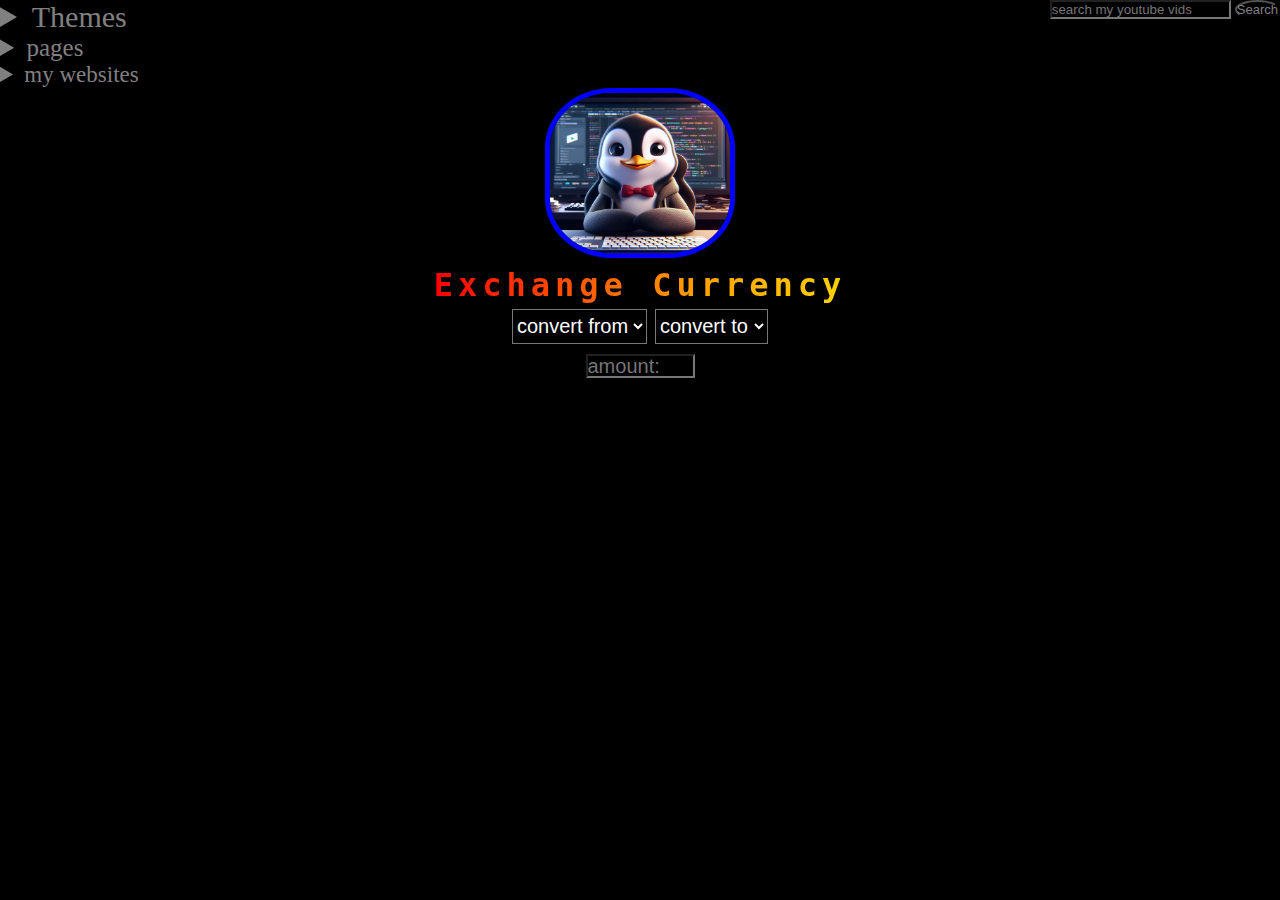
==== exchange.html @ 7f82301f "added a currency converter page" ====
<!DOCTYPE html> 

<html lang="en">
    <head>
        <meta charset="UTF-8">
        <meta name="viewport" content="initial-scale=1, width=device-width">
        <meta property="og:title" content="idk what to put here.">
        <meta property="og:description" id="og-description" content="welcome to the website! I add random features on it.">
        <meta property="og:image" content="https://master-gamer360.github.io/mywebsite/pengu3.jpg">
        <meta property="og:url" content="https://master-gamer360.github.io/mywebsite/vowel.html">

        <link href="index.css" rel="stylesheet">
        <title>idk what to put here :/</title>
        <link rel="icon" type="image/x-icon" href="pengu3.jpg">
    </head>
    <body>
        <header>
            <div class="top_stuff">
                <div class="channel_search">
                    <form action="https://www.youtube.com/@ProgrammerPenguin/search?" method="get" target="_blank">
                        <input name="query" placeholder="search my youtube vids">
                        <button class="top_stuff_buttons" type="submit">Search</button>
                    </form>
                </div>
                    <details id="theme_menu" class="theme_menu">
                    <summary for="theme_menu">Themes</summary>
                    <div>
                        <input id="light_radio" type="radio" name="theme" value="Light">
                        <label for="light_radio" style="color: darkgrey;">Light</label><br>

                        <input id="dark_radio" type="radio" name="theme" value="Dark">
                        <label for="dark_radio">Dark</label><br>
                        <button id="change_theme_button" class="top_stuff_buttons" onclick="change_theme()">Change?</button>
                    </div>
                    <br>
                </details>
            </div>
            <details class="pages_menu">
                <summary>pages</summary>
                <nav>
                    <ul>
                        <li><a href="index.html">Main Page</a></li>
                        <li><a href="vowel.html">Vowel Counter</a></li>
                        <li><a href="fizzbuzz.html">Fizzbuzz</a></li>
                        <li><a href="exchange.html">Currency Converter</a></li>
                    </ul>
                </nav>
            </details>
            <details class="websites_menu">
                <summary>my websites</summary>
                <nav>
                    <ul>
                        <li><a target="_blank" href="https://master-gamer360.github.io/rubber-duck-debug/">Rubber Duck Debugging</a></li>
                        <li><a target="_blank" href="https://master-gamer360.github.io/mywebsite/">testing site</a></li>
                    </ul>
                </nav>
            </details>
        </header>
        <main>
            <h1 style="color: blue; scrollbar-color: red;">
                <img class="penguin_pfp" src="pengu3.jpg" alt="Description of the image" width="180" height="160"> <br>
                <span id="exchange_sign" class="exchange_sign rainbow rainbow_text_animated">Exchange Currency</span><br>

                <select id="firstCurrencySelect" class="firstCurrencySelect">
                    <option value="">convert from</option>
                </select>

                <select id="secondCurrencySelect" class="secondCurrencySelect">
                    <option value="">convert to</option>
                </select>
                <br>
                <input id="currency_input" class="currency_input" min="0" type="number" placeholder="amount:" autocomplete="off"><br>
                <span id="currency_output"></span>
            </h1>
        </main>
    </body>
    <script src="index.js"></script>
</html>
---- index.css ----
body
{
    text-align: center;
    background-color: black;
}

a
{
    color: red;
    text-decoration: none;
}

a:hover
{
    text-decoration: underline;
    color: green;
}

button
{
    font-size: 50%;
    color: blue;
    border-color: rgb(9, 12, 55);
    background-color: black;
}


input
{
    background-color: black;
    color: white;
}

.video-container 
{
    position: relative;
    overflow: hidden;
    width: 100%;
    padding-top: 56.25%; /* 16:9 Aspect Ratio */
    margin: 0; /* Remove any margin */
}

.video-container iframe 
{
    position: absolute;
    top: 10%;
    left: 50%;
    transform: translate(-50%, -50%);
    width: 100%;
    height: 100%;
}

@media screen and (min-width: 768px) 
{
    /* For screens wider than 768px (PC) */
    .video-container iframe {
        width: 20%;
        height: auto
    }
}

@media screen and (max-width: 767px) 
{
    /* For screens up to 767px (mobile) */
    .video-container iframe 
    {
        width: 70%;
        height: auto;
    }
}

.rainbow 
{
    text-align: center;
    text-decoration: underline;
    font-size: 32px;
    font-family: monospace;
    letter-spacing: 5px;
}

.rainbow_text_animated 
{
    background: linear-gradient(to right, red, orange, yellow, #00ff00, blue, indigo, violet); 
    -webkit-background-clip: text;
    background-clip: text;
    color: transparent;
    animation: rainbow_animation 1s infinite;
    background-size: 400% 100%;
}

@keyframes rainbow_animation 
{
    0%,100% {
        background-position: 0 0;
    }

    50% {
        background-position: 100% 0;
    }
}

.penguin_pfp
{
    border: 5px solid blue;
    border-radius: 35%;
}



.top_stuff 
{
    width:100%;
    display: flex;
    justify-content:space-between;
}

.theme_menu
{
    color: grey;
    text-align: left;
    font-size: calc(25px + 0.390625vw);
}

.channel_search
{
    order:1;
}

.pages_menu
{
    color: grey;
    text-align: left;
    font-size: calc(20px + 0.390625vw);
}

.top_stuff_buttons
{
    font-size: calc(8px + 0.390625vw);
    color: grey;
    border-color: black;
    background-color: black;
    border-radius: 78%;
    display: table-cell;
}

*
{
    margin: 0;
    padding: 0;
}

ul li
{
    list-style: none;
}

ul li a
{
    text-decoration: none;
    color: #107be5;
}

ul li a:hover
{
    color: blue;
}

.websites_menu
{
    color: grey;
    text-align: left;
    font-size: calc(18px + 0.390625vw);
}


.firstCurrencySelect
{
    color: white;
    background-color: black;
    font-size: calc(15px + 0.390625vw);
    width: calc(130px + 0.390625vw);
    height: calc(30px + 0.390625vw);
    cursor: pointer;
}

.secondCurrencySelect
{
    color: white;
    background-color: black;
    font-size: calc(15px + 0.390625vw);
    width: calc(108px + 0.390625vw);
    height: calc(30px + 0.390625vw);
    cursor: pointer;
}

/* Style the select input


/* Style the scrollbar */
select::-webkit-scrollbar {
    width: calc(14px + 0.390625vw);

    height: calc(100px + 0.390625vw);

}

select::-webkit-scrollbar-thumb {
    background-color: blue; /* Color for the scrollbar thumb */
}

select::-webkit-scrollbar-track {
    background-color: grey; /* Color for the scrollbar track */
    border: rgb(12, 15, 152);
}

.currency_input
{
    width: calc(100px + 0.390625vw);
    height: calc(15px + 0.390625vw);
    font-size: 20px;
}

.currency_input::-webkit-inner-spin-button,
.currency_input::-webkit-outer-spin-button
{
    -webkit-appearance: none;
}
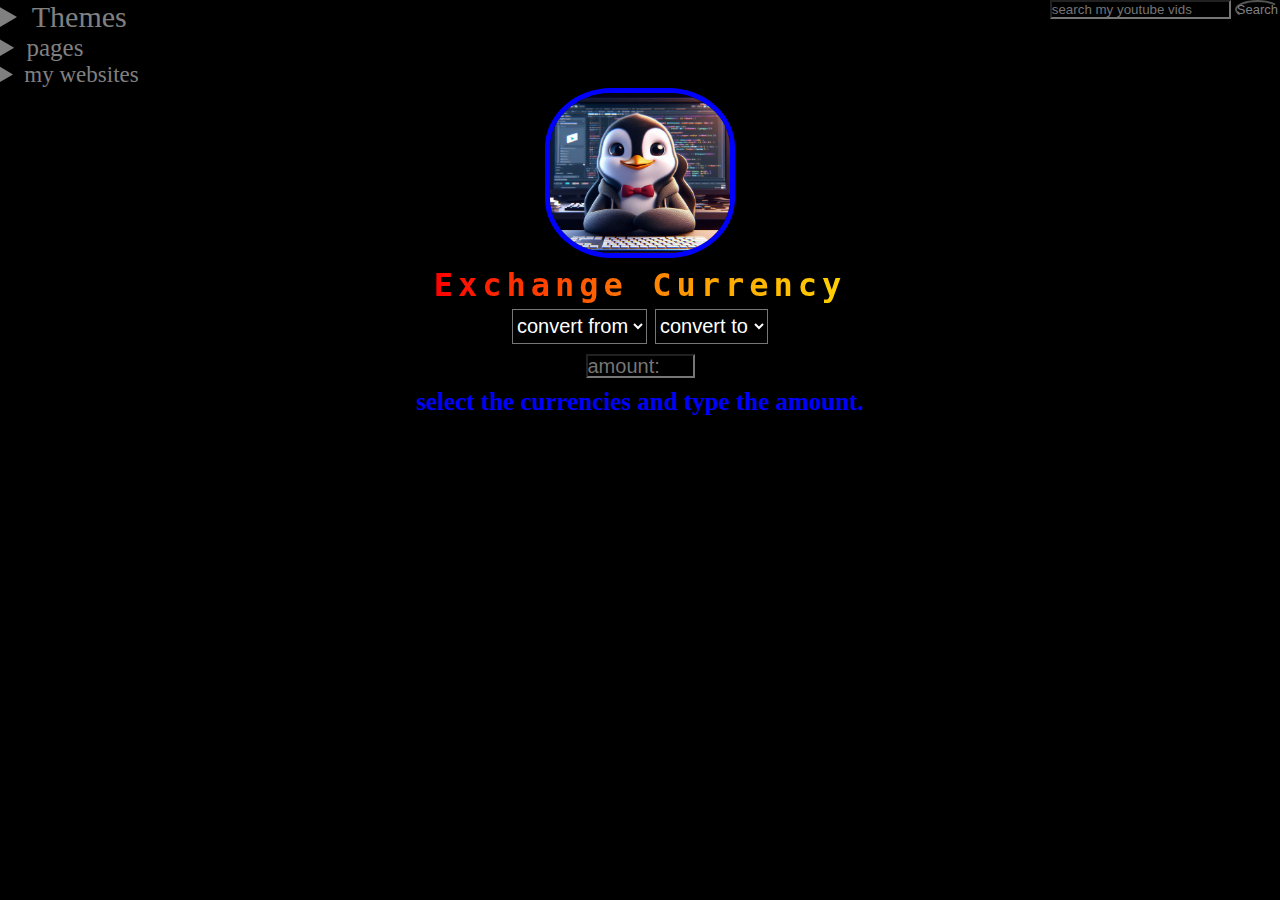
==== commit 88f5e334: "i forgot what i added lol" ====
--- a/exchange.html
+++ b/exchange.html
@@ -63,16 +63,19 @@
 
                 <select id="firstCurrencySelect" class="firstCurrencySelect">
                     <option value="">convert from</option>
+                    <option value="aud" style="font-size: calc(6px + 0.390625vw);">Australian Dollar</option>
                 </select>
 
                 <select id="secondCurrencySelect" class="secondCurrencySelect">
                     <option value="">convert to</option>
+                    <option value="usd" style="font-size: calc(6px + 0.390625vw);">U.S. Dollar</option>
                 </select>
                 <br>
                 <input id="currency_input" class="currency_input" min="0" type="number" placeholder="amount:" autocomplete="off"><br>
-                <span id="currency_output"></span>
+                <span id="currency_output" class="currency_output">select the currencies and type the amount.</span>
             </h1>
         </main>
     </body>
     <script src="index.js"></script>
 </html> 
+<!-- master-gamer360.github.io/mywebsite/ -->--- a/index.css
+++ b/index.css
@@ -224,4 +224,9 @@
 .currency_input::-webkit-outer-spin-button
 {
     -webkit-appearance: none;
+}
+
+.currency_output
+{
+    font-size: calc(20px + 0.390625vw);
 }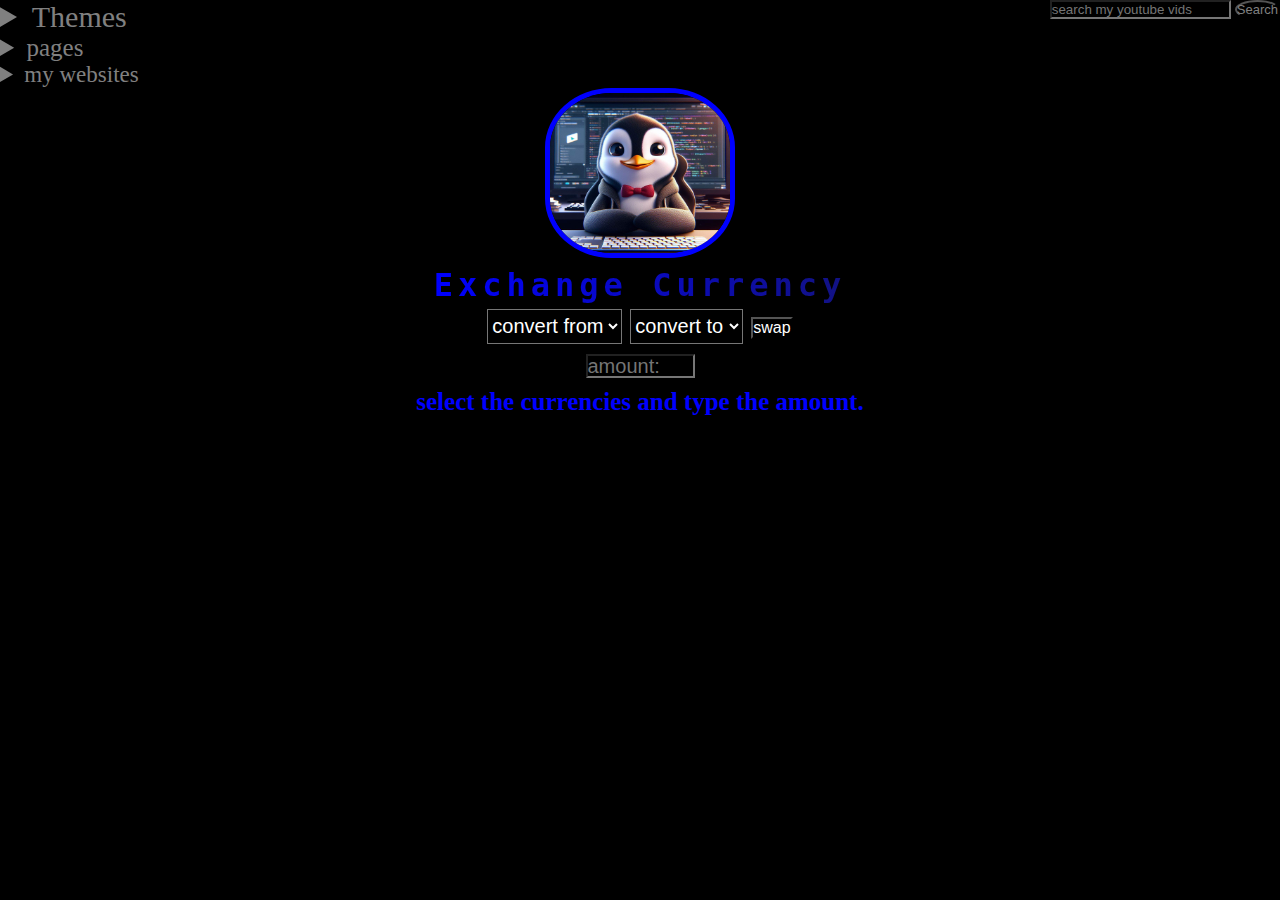
==== commit f554c66b: "added a switch button to the currency converter which will swap the currencies around" ====
--- a/exchange.html
+++ b/exchange.html
@@ -70,6 +70,7 @@
                     <option value="">convert to</option>
                     <option value="usd" style="font-size: calc(6px + 0.390625vw);">U.S. Dollar</option>
                 </select>
+                <button class="switch" onclick="switch_options()">swap</button>
                 <br>
                 <input id="currency_input" class="currency_input" min="0" type="number" placeholder="amount:" autocomplete="off"><br>
                 <span id="currency_output" class="currency_output">select the currencies and type the amount.</span>
--- a/index.css
+++ b/index.css
@@ -80,11 +80,11 @@
 
 .rainbow_text_animated 
 {
-    background: linear-gradient(to right, red, orange, yellow, #00ff00, blue, indigo, violet); 
+    background: linear-gradient(to right, blue, rgb(18, 18, 131), rgb(20, 13, 84), rgba(17, 0, 255, 0.523), blue);
     -webkit-background-clip: text;
     background-clip: text;
     color: transparent;
-    animation: rainbow_animation 1s infinite;
+    animation: rainbow_animation 4s infinite;
     background-size: 400% 100%;
 }
 
@@ -229,4 +229,10 @@
 .currency_output
 {
     font-size: calc(20px + 0.390625vw);
+}
+
+.switch
+{
+    color: white;
+    border-color: black;
 }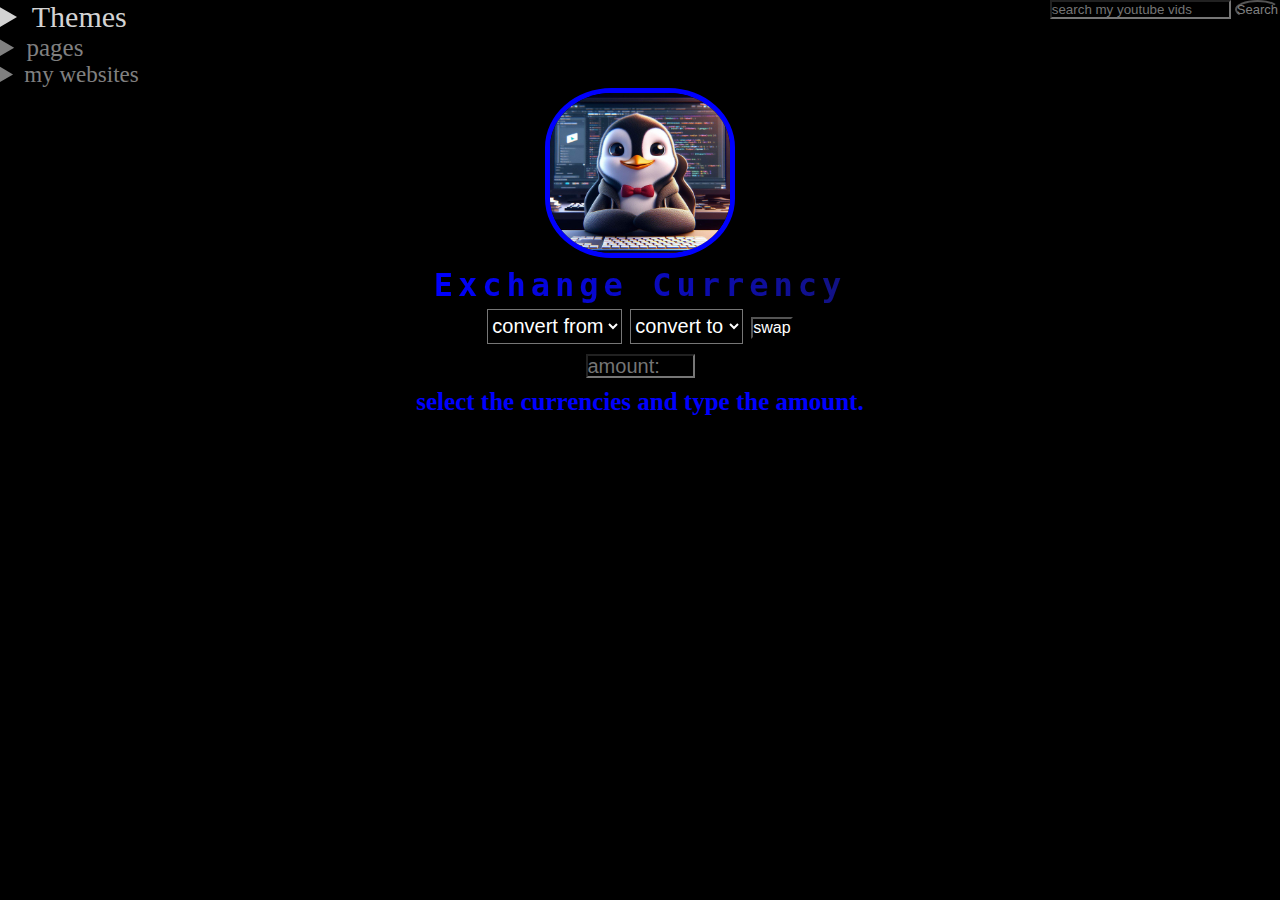
==== commit e765075a: "good changes" ====
--- a/exchange.html
+++ b/exchange.html
@@ -59,7 +59,7 @@
         <main>
             <h1 style="color: blue; scrollbar-color: red;">
                 <img class="penguin_pfp" src="pengu3.jpg" alt="Description of the image" width="180" height="160"> <br>
-                <span id="exchange_sign" class="exchange_sign rainbow rainbow_text_animated">Exchange Currency</span><br>
+                <span id="exchange_sign" class="exchange_sign rainbow blue_text_animated">Exchange Currency</span><br>
 
                 <select id="firstCurrencySelect" class="firstCurrencySelect">
                     <option value="">convert from</option>
--- a/index.css
+++ b/index.css
@@ -78,9 +78,30 @@
     letter-spacing: 5px;
 }
 
+.blue_text_animated 
+{
+    background: linear-gradient(to right, blue, rgb(18, 18, 131), rgb(20, 13, 84), rgba(17, 0, 255, 0.523), blue);
+    -webkit-background-clip: text;
+    background-clip: text;
+    color: transparent;
+    animation: blue_animation 4s infinite;
+    background-size: 400% 100%;
+}
+
+@keyframes blue_animation 
+{
+    0%,100% {
+        background-position: 0 0;
+    }
+
+    50% {
+        background-position: 100% 0;
+    }
+}
+
 .rainbow_text_animated 
 {
-    background: linear-gradient(to right, blue, rgb(18, 18, 131), rgb(20, 13, 84), rgba(17, 0, 255, 0.523), blue);
+    background: linear-gradient(to right, red, orange, yellow, green, blue, indigo, violet);
     -webkit-background-clip: text;
     background-clip: text;
     color: transparent;
@@ -99,6 +120,7 @@
     }
 }
 
+
 .penguin_pfp
 {
     border: 5px solid blue;
@@ -121,6 +143,12 @@
     font-size: calc(25px + 0.390625vw);
 }
 
+.theme_menu:hover
+{
+    cursor: pointer;
+    color: lightgrey;
+}
+
 .channel_search
 {
     order:1;
@@ -133,6 +161,12 @@
     font-size: calc(20px + 0.390625vw);
 }
 
+.pages_menu:hover
+{
+    cursor: pointer;
+    color: lightgray;
+}
+
 .top_stuff_buttons
 {
     font-size: calc(8px + 0.390625vw);
@@ -170,6 +204,12 @@
     color: grey;
     text-align: left;
     font-size: calc(18px + 0.390625vw);
+}
+
+.websites_menu:hover
+{
+    cursor: pointer;
+    color: lightgrey;
 }
 
 
@@ -235,4 +275,20 @@
 {
     color: white;
     border-color: black;
-}+}
+.r_pfp 
+{
+    width: 100px; /* Adjust the size as needed */
+    height: 100px;
+    background-image: url('path/to/your-image.png'); /* Replace with your image path */
+    background-size: cover;
+    transform-style: preserve-3d;
+    animation: rotateCube 3000ms infinite linear;
+}
+
+@keyframes rotateCube
+{
+    0% { transform: rotate3d(0, -1, 0, 180deg); }
+    50%{ transform: rotate3d(0, 0, 0, 0deg); }
+    /* 100%{ transform: rotate3d(-1, 1, 1, 360deg); } */
+}
